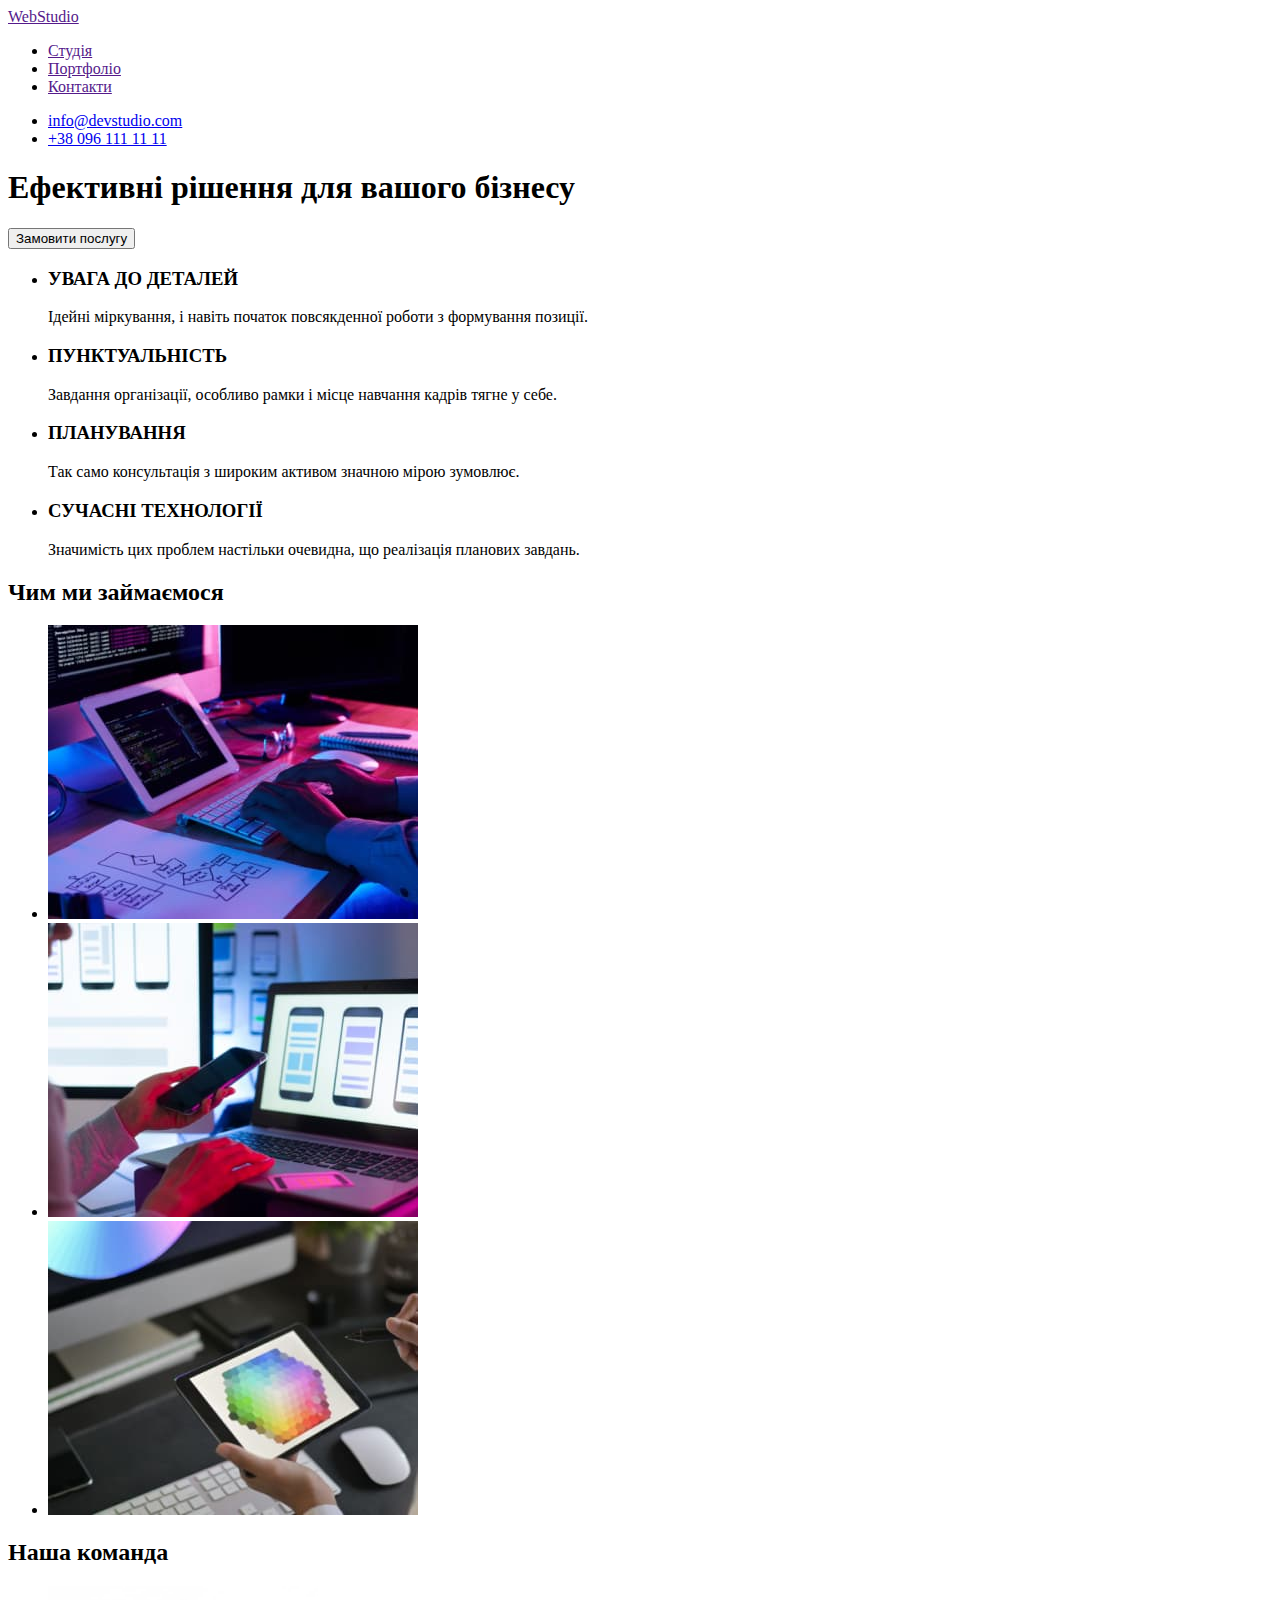
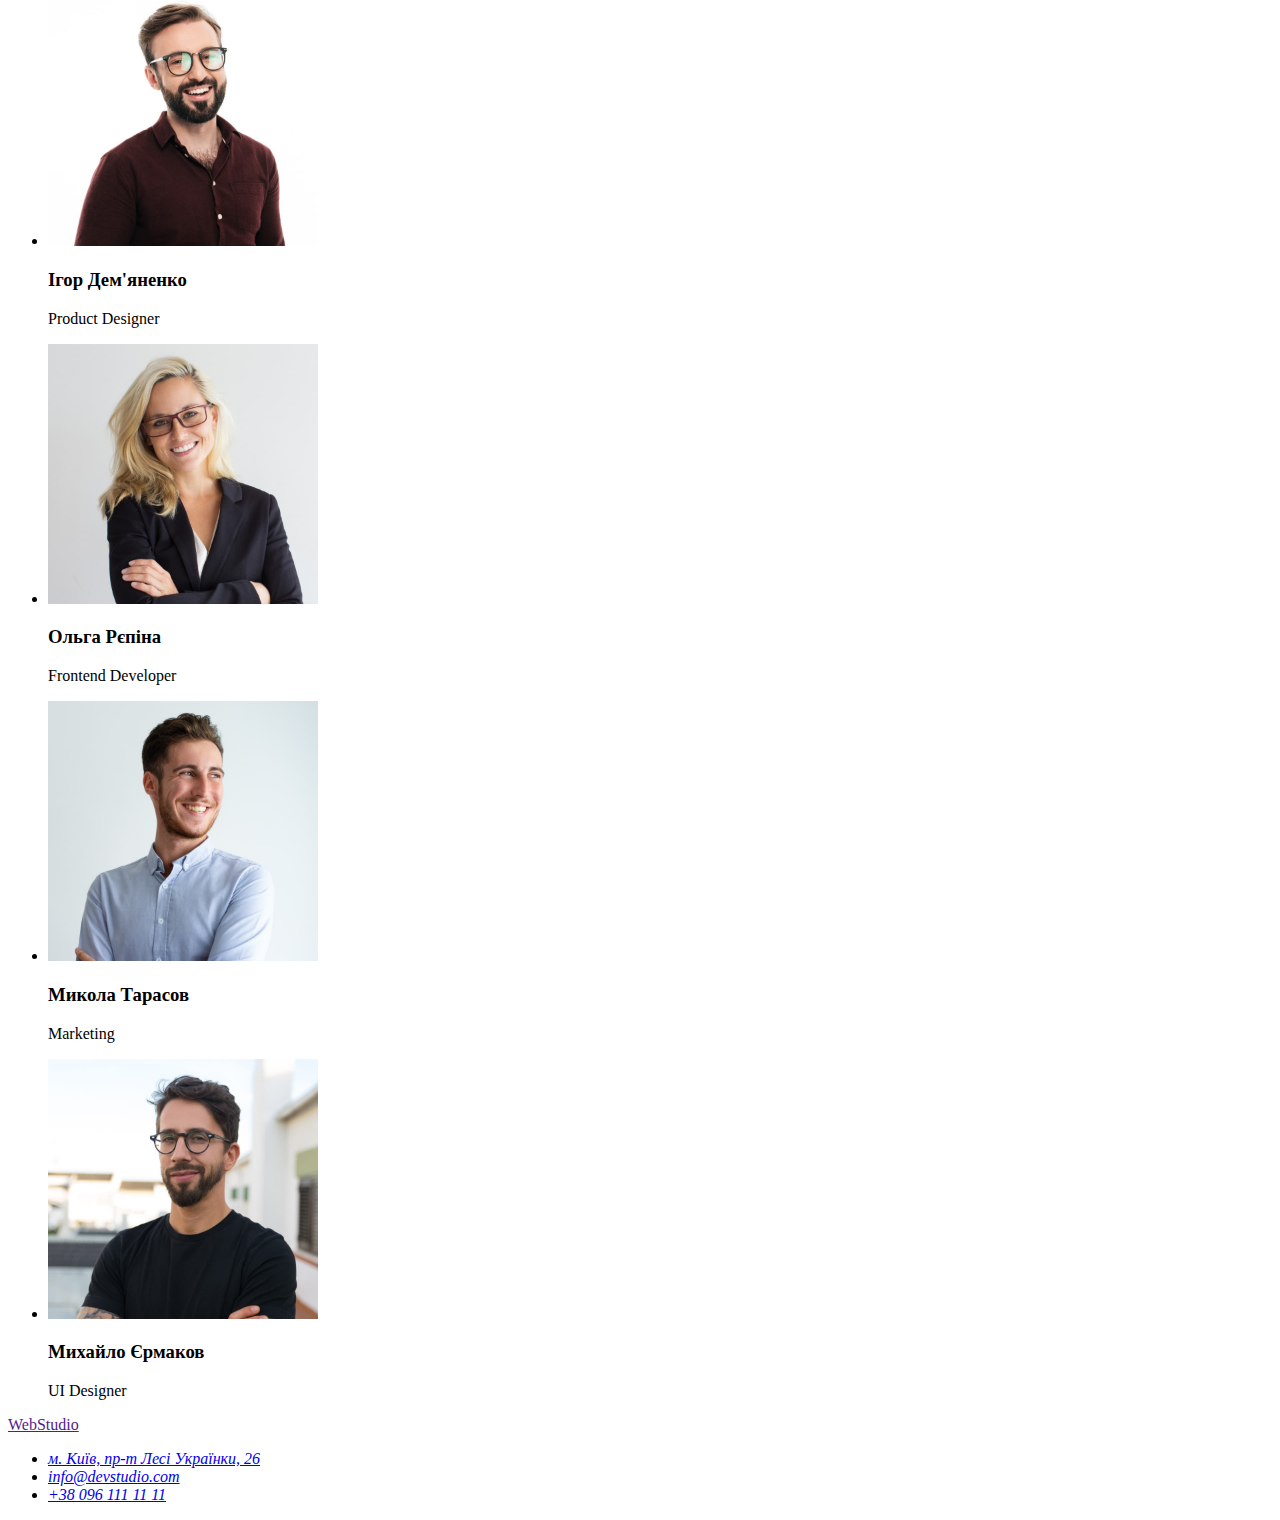
==== index.html @ 9a6a43b2 "Initial commit" ====
<!DOCTYPE html>
<html lang="uk">
<head>
    <meta charset="UTF-8">
    <meta http-equiv="X-UA-Compatible" content="IE=edge">
    <meta name="viewport" content="width=device-width, initial-scale=1.0">
    <title>WebStudio</title>
</head>
<body>
   <header>
    <nav>
      <a href="">WebStudio</a>
      <ul>
        <li><a href="">Студія</a></li>
        <li><a href="">Портфоліо</a></li>
        <li><a href="">Контакти</a></li>
      </ul>
    </nav>
     <ul>
   <li><a href="mailto:info@devstudio.com">info@devstudio.com</a></li>
     <li><a href="tel:+380961111111">+38 096 111 11 11</a></li>
    </ul>
    </header> 
   <main>
    <section>
        <h1>Ефективні рішення для вашого бізнесу</h1>
        <button type="button">Замовити послугу</button>

    </section>
    <section>
       <h2 hidden>Про нас</h2> 
     <ul>
       <li>
        <h3>УВАГА ДО ДЕТАЛЕЙ</h3>
       <p>Ідейні міркування, і навіть початок повсякденної роботи з формування позиції.</p>
        </li>
       <li>
        <h3>ПУНКТУАЛЬНІСТЬ</h3> 
        <p>Завдання організації, особливо рамки і місце навчання кадрів тягне у себе.</p>
       </li> 
       <li>
        <h3>ПЛАНУВАННЯ</h3>
       <p>Так само консультація з широким активом значною мірою зумовлює.</p> 
       </li>
       <li>
        <h3>СУЧАСНІ ТЕХНОЛОГІЇ</h3>
        <p>Значимість цих проблем настільки очевидна, що реалізація планових завдань.</p>
       </li>
    </ul>
    </section>
    <section>
        <h2>Чим ми займаємося</h2>
        <ul>
            <li>
                <img 
                src="./img/img1.jpg" 
                alt="сучасні технології" 
                width="370"
                height="294"
                />
            </li>
            <li>
                <img 
                src="./img/img2.jpg" 
                alt="сучасні технології" 
                width="370"
                height="294"
                />
            </li>
            <li>
                <img 
                src="./img/img3.jpg" 
                alt="сучасні технології" 
                width="370"
                height="294"
                />
            </li>
        </ul>
    </section>
    <section>
        <h2>Наша команда</h2>
        <ul>
            <li>
                <img src="./img/img-comanda1.jpg" alt="команда" width="270" height="260"/>
                <h3>Ігор Дем'яненко</h3>
                <p>Product Designer</p>
            </li>
            <li>
                <img src="./img/img-comanda2.jpg" alt="команда" width="270" height="260"/>
                <h3>Ольга Рєпіна</h3>
                <p>Frontend Developer</p>
            </li>
            <li>
                <img src="./img/img-comanda3.jpg" alt="команда" width="270" height="260"/>
                <h3>Микола Тарасов</h3>
                <p>Marketing</p>
            </li>
            <li>
                <img src="./img/img-comanda4.jpg" alt="команда" width="270" height="260"/>
                <h3>Михайло Єрмаков</h3>
                <p>UI Designer</p>
            </li>
        </ul>
    </section>
   </main>
   <footer>
<a href="" >WebStudio </a>
<address>
    <ul>
        <li><a href="https://goo.gl/maps/MSZhvLJR2UB92vPX7"
             target="_blank" 
             rel="noopener noreferrer nofollow"
             >м. Київ, пр-т Лесі Українки, 26</a>
        </li>
        <li><a href="mailto:info@devstudio.com">info@devstudio.com</a></li>
        <li><a href="tel:+380961111111">+38 096 111 11 11</a></li>
    </ul>
</address>
   </footer>
</body>
</html>
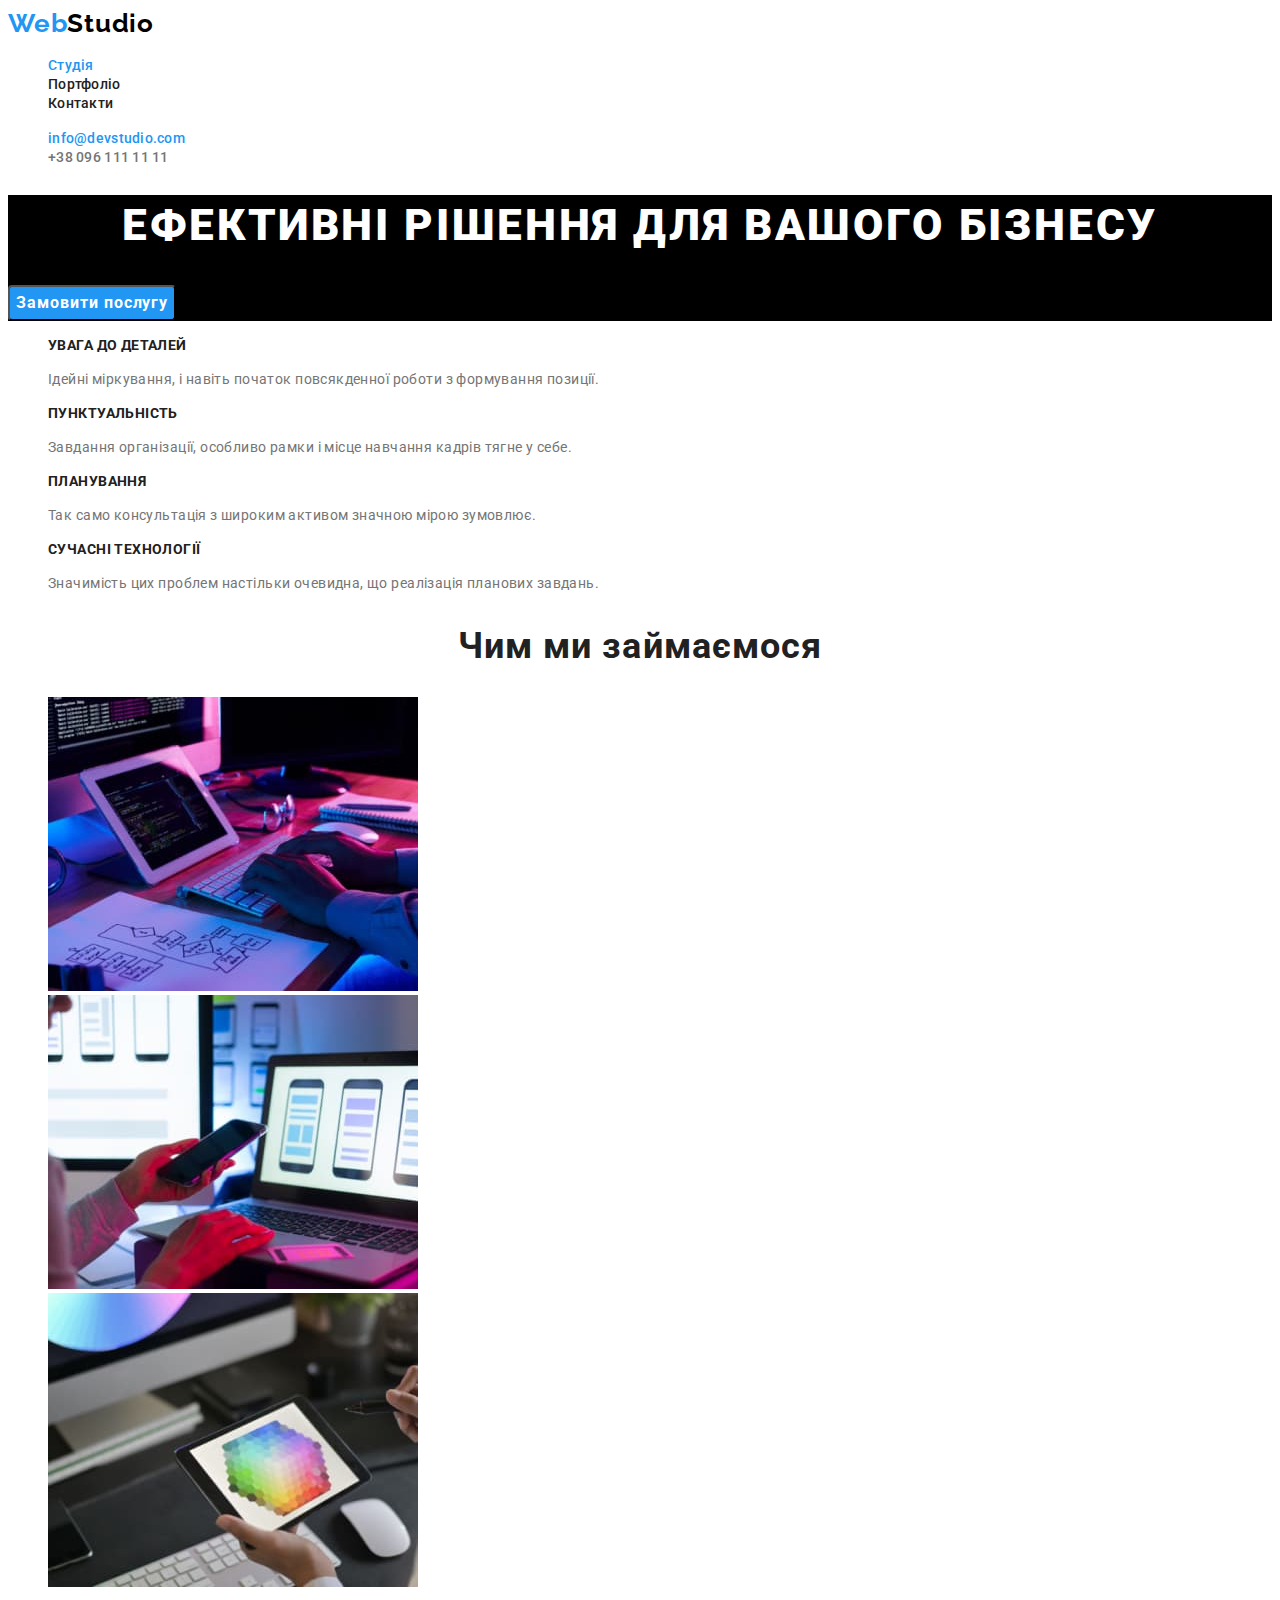
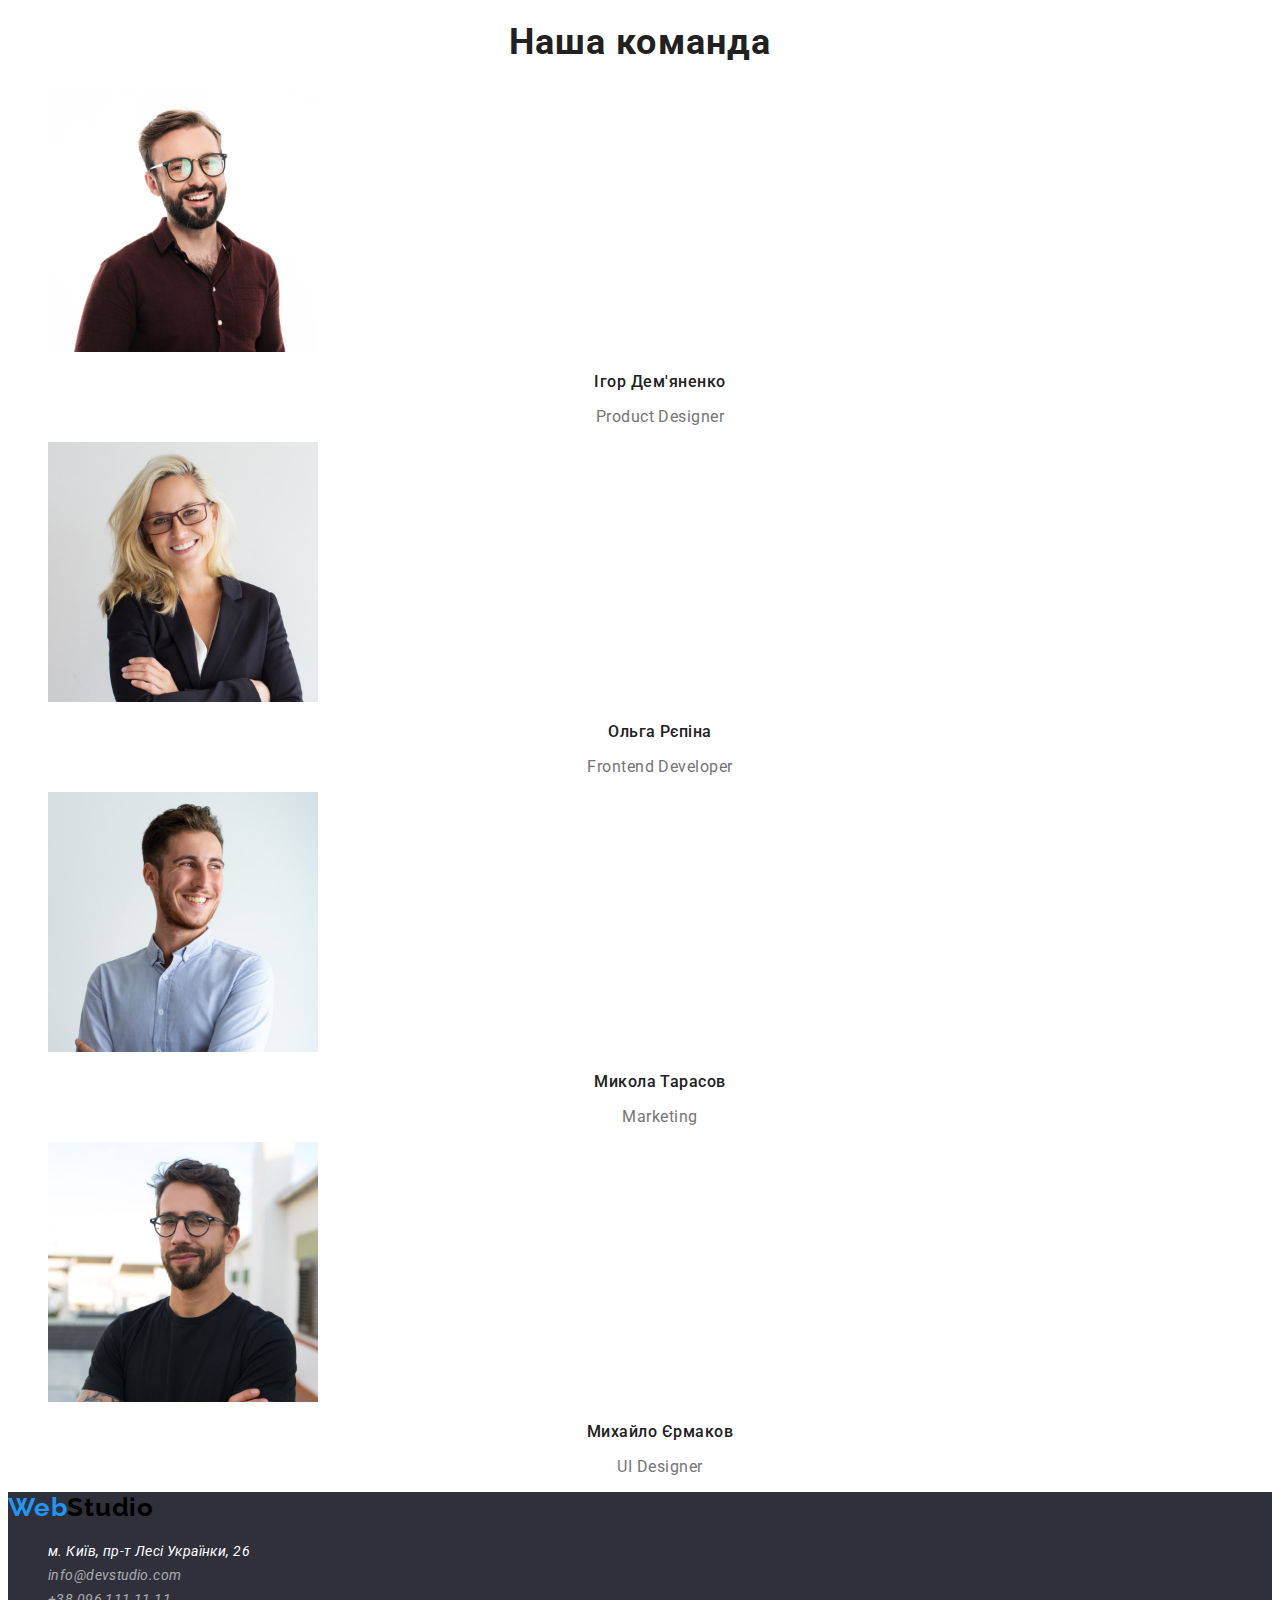
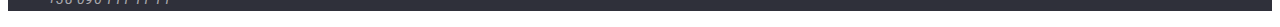
==== commit ab7ff8dd: "portfolio.html.finel" ====
--- a/index.html
+++ b/index.html
@@ -5,52 +5,58 @@
     <meta http-equiv="X-UA-Compatible" content="IE=edge">
     <meta name="viewport" content="width=device-width, initial-scale=1.0">
     <title>WebStudio</title>
+    <link rel="preconnect" href="https://fonts.googleapis.com">
+<link rel="preconnect" href="https://fonts.gstatic.com" crossorigin>
+<link href="https://fonts.googleapis.com/css2?family=Raleway:wght@700&family=Roboto:wght@400;500;700;900&display=swap" rel="stylesheet">
+<link rel="stylesheet" href="./css/styles.css">
 </head>
 <body>
-   <header>
-    <nav>
-      <a href="">WebStudio</a>
-      <ul>
-        <li><a href="">Студія</a></li>
-        <li><a href="">Портфоліо</a></li>
-        <li><a href="">Контакти</a></li>
+   <header class="header">
+    <nav >
+      <a class="logo link" href="">Web<span class="logo-header">Studio</span></a>
+      <ul class="link list">
+        <li  ><a href="" class="stydia link">Студія</a></li>
+        <li><a href="" class="sait link">Портфоліо</a></li>
+        <li ><a href="" class="sait link">Контакти</a></li>
       </ul>
     </nav>
-     <ul>
-   <li><a href="mailto:info@devstudio.com">info@devstudio.com</a></li>
-     <li><a href="tel:+380961111111">+38 096 111 11 11</a></li>
+     <ul class="list ">
+   <li><a href="mailto:info@devstudio.com" class="header-mail link">info@devstudio.com</a></li>
+     <li><a href="tel:+380961111111" class="header-tel link" >+38 096 111 11 11</a></li>
     </ul>
     </header> 
    <main>
-    <section>
-        <h1>Ефективні рішення для вашого бізнесу</h1>
-        <button type="button">Замовити послугу</button>
+    <!--hero-->
+    <section class="hero">
+        <h1 class="hero-title">Ефективні рішення для вашого бізнесу</h1>
+        <button type="button" class="hero-btn">Замовити послугу</button>
 
     </section>
     <section>
        <h2 hidden>Про нас</h2> 
-     <ul>
+     <ul class="list">
        <li>
-        <h3>УВАГА ДО ДЕТАЛЕЙ</h3>
-       <p>Ідейні міркування, і навіть початок повсякденної роботи з формування позиції.</p>
+        <h3 class="info">УВАГА ДО ДЕТАЛЕЙ</h3>
+       <p class="hero-info">Ідейні міркування, і навіть початок повсякденної роботи з формування позиції.</p>
         </li>
        <li>
-        <h3>ПУНКТУАЛЬНІСТЬ</h3> 
-        <p>Завдання організації, особливо рамки і місце навчання кадрів тягне у себе.</p>
+        <h3 class="info">ПУНКТУАЛЬНІСТЬ</h3> 
+        <p class="hero-info">Завдання організації, особливо рамки і місце навчання кадрів тягне у себе.</p>
        </li> 
        <li>
-        <h3>ПЛАНУВАННЯ</h3>
-       <p>Так само консультація з широким активом значною мірою зумовлює.</p> 
+        <h3 class="info">ПЛАНУВАННЯ</h3>
+       <p class="hero-info">Так само консультація з широким активом значною мірою зумовлює.</p> 
        </li>
        <li>
-        <h3>СУЧАСНІ ТЕХНОЛОГІЇ</h3>
-        <p>Значимість цих проблем настільки очевидна, що реалізація планових завдань.</p>
+        <h3 class="info">СУЧАСНІ ТЕХНОЛОГІЇ</h3>
+        <p class="hero-info">Значимість цих проблем настільки очевидна, що реалізація планових завдань.</p>
        </li>
     </ul>
     </section>
+    <!--about-->
     <section>
-        <h2>Чим ми займаємося</h2>
-        <ul>
+        <h2 class="about-doing">Чим ми займаємося</h2>
+        <ul class="list">
             <li>
                 <img 
                 src="./img/img1.jpg" 
@@ -77,43 +83,45 @@
             </li>
         </ul>
     </section>
+    <!--Compani-->
     <section>
-        <h2>Наша команда</h2>
-        <ul>
+        <h2 class="compani">Наша команда</h2>
+        <ul class="list">
             <li>
                 <img src="./img/img-comanda1.jpg" alt="команда" width="270" height="260"/>
-                <h3>Ігор Дем'яненко</h3>
-                <p>Product Designer</p>
+                <h3 class="people">Ігор Дем'яненко</h3>
+                <p class="profession">Product Designer</p>
             </li>
             <li>
                 <img src="./img/img-comanda2.jpg" alt="команда" width="270" height="260"/>
-                <h3>Ольга Рєпіна</h3>
-                <p>Frontend Developer</p>
+                <h3 class="people">Ольга Рєпіна</h3>
+                <p class="profession">Frontend Developer</p>
             </li>
             <li>
                 <img src="./img/img-comanda3.jpg" alt="команда" width="270" height="260"/>
-                <h3>Микола Тарасов</h3>
-                <p>Marketing</p>
+                <h3 class="people">Микола Тарасов</h3>
+                <p class="profession">Marketing</p>
             </li>
             <li>
                 <img src="./img/img-comanda4.jpg" alt="команда" width="270" height="260"/>
-                <h3>Михайло Єрмаков</h3>
-                <p>UI Designer</p>
+                <h3 class="people">Михайло Єрмаков</h3>
+                <p class="profession" >UI Designer</p>
             </li>
         </ul>
     </section>
    </main>
-   <footer>
-<a href="" >WebStudio </a>
+   <!--Footer-->
+   <footer class="footer" >
+    <a class="logo list link" href="">Web<span class="logo-header">Studio</span></a>
 <address>
-    <ul>
-        <li><a href="https://goo.gl/maps/MSZhvLJR2UB92vPX7"
+    <ul class="list ">
+        <li><a href="https://goo.gl/maps/MSZhvLJR2UB92vPX7" class="link maps"
              target="_blank" 
              rel="noopener noreferrer nofollow"
              >м. Київ, пр-т Лесі Українки, 26</a>
         </li>
-        <li><a href="mailto:info@devstudio.com">info@devstudio.com</a></li>
-        <li><a href="tel:+380961111111">+38 096 111 11 11</a></li>
+        <li><a href="mailto:info@devstudio.com" class="link mailto">info@devstudio.com</a></li>
+        <li><a href="tel:+380961111111" class="link tel">+38 096 111 11 11</a></li>
     </ul>
 </address>
    </footer>
--- a/css/styles.css
+++ b/css/styles.css
@@ -0,0 +1,222 @@
+
+
+body{
+    font-family: "Roboto",Verdana, sans-serif;
+}
+
+.list{
+    list-style: none;
+}
+.link{
+    text-decoration: none;
+}
+/*------------ HEADER----------*/
+.header{
+    background: #FFFFFF;
+}
+.logo{
+    font-family: 'Raleway';
+font-style: normal;
+font-weight: 700;
+font-size: 26px;
+line-height: calc(31/26);
+
+
+letter-spacing: 0.03em;
+
+color: #2196F3;
+}
+.logo-header{
+    color: #000000;
+}
+.stydia{
+    font-weight: 500;
+font-size: 14px;
+line-height:calc(16/14);
+letter-spacing: 0.02em;
+
+color: #2196F3;
+}
+.sait{
+    font-weight: 500;
+font-size: 14px;
+line-height: calc(16/14);
+letter-spacing: 0.02em;
+
+color: #212121;
+}
+.link:hover, .link:focus{
+  color: #2196F3; 
+}
+.header-mail{
+    font-weight: 500;
+font-size: 14px;
+line-height: 16px;
+letter-spacing: 0.02em;
+
+color: #2196F3;
+
+}
+
+
+.header-tel{
+    font-weight: 500;
+font-size: 14px;
+line-height: calc(16/14);
+letter-spacing: 0.02em;
+
+color: #757575;
+}
+
+
+/*----hero----*/
+.hero-btn{
+    font-family: inherit;
+
+font-weight: 700;
+font-size: 16px;
+line-height: calc(30/16);
+cursor: pointer;
+/* identical to box height, or 188% */
+
+display: flex;
+align-items: center;
+text-align: center;
+letter-spacing: 0.06em;
+
+color: #FFFFFF;
+background-color: #2196F3;
+border-radius: 4px;
+}
+
+.hero{
+    background-color: black;
+}
+.hero-title{
+    font-weight: 900;
+font-size: 44px;
+line-height: calc(60/44);
+
+
+text-align: center;
+letter-spacing: 0.06em;
+text-transform: uppercase;
+
+color: #FFFFFF;
+}
+
+.info{
+    font-weight: 700;
+font-size: 14px;
+line-height: calc(16/14);
+letter-spacing: 0.03em;
+text-transform: uppercase;
+
+color: #212121;
+}
+.hero-info{
+    font-weight: 400;
+font-size: 14px;
+line-height: calc(24/14);
+letter-spacing: 0.03em;
+
+color: #757575;
+}
+/*--about--*/
+.about-doing{
+    font-weight: 700;
+font-size: 36px;
+line-height: calc(42/36);
+text-align: center;
+letter-spacing: 0.03em;
+
+color: #212121;
+}
+/*--Compani--*/
+.compani{
+    font-weight: 700;
+font-size: 36px;
+line-height: calc(42/36);
+text-align: center;
+letter-spacing: 0.03em;
+
+color: #212121;
+}
+.people{
+    font-weight: 500;
+font-size: 16px;
+line-height: calc(19/16);
+text-align: center;
+letter-spacing: 0.03em;
+
+color: #212121;
+}
+.profession{
+    font-weight: 400;
+font-size: 16px;
+line-height: calc(19/16);
+text-align: center;
+letter-spacing: 0.03em;
+
+color: #757575;
+}
+
+/*--Footer--*/
+.footer{
+    background: #2F303A;
+}
+.maps{
+    font-weight: 400;
+font-size: 14px;
+line-height: calc(24/14);
+letter-spacing: 0.03em;
+color: #FFFFFF;
+}
+.mailto{
+    font-weight: 400;
+font-size: 14px;
+line-height: calc(24/14);
+letter-spacing: 0.03em;
+color: rgba(255, 255, 255, 0.6);
+}
+.tel{
+    font-weight: 400;
+font-size: 14px;
+line-height: calc(24/14);
+letter-spacing: 0.03em;
+color: rgba(255, 255, 255, 0.6);
+}
+/*--button--*/
+.btn-portfolio{
+    font-weight: 500;
+    font-size: 16px;
+    line-height: calc(26/16);
+    
+    
+    
+    letter-spacing: 0.03em;
+    
+    color: #FFFFFF;
+}
+.btn-portfolios{
+    font-weight: 500;
+font-size: 16px;
+line-height: calc(26/16);
+letter-spacing: 0.03em;
+color: #212121;
+}
+/*--Foto--*/
+.veb{
+    font-weight: 700;
+font-size: 18px;
+line-height: calc(36/18);
+letter-spacing: 0.06em;
+color: #212121;
+}
+.progect{
+    font-weight: 400;
+font-size: 16px;
+line-height: calc(30/16);
+letter-spacing: 0.03em;
+color: #757575;
+}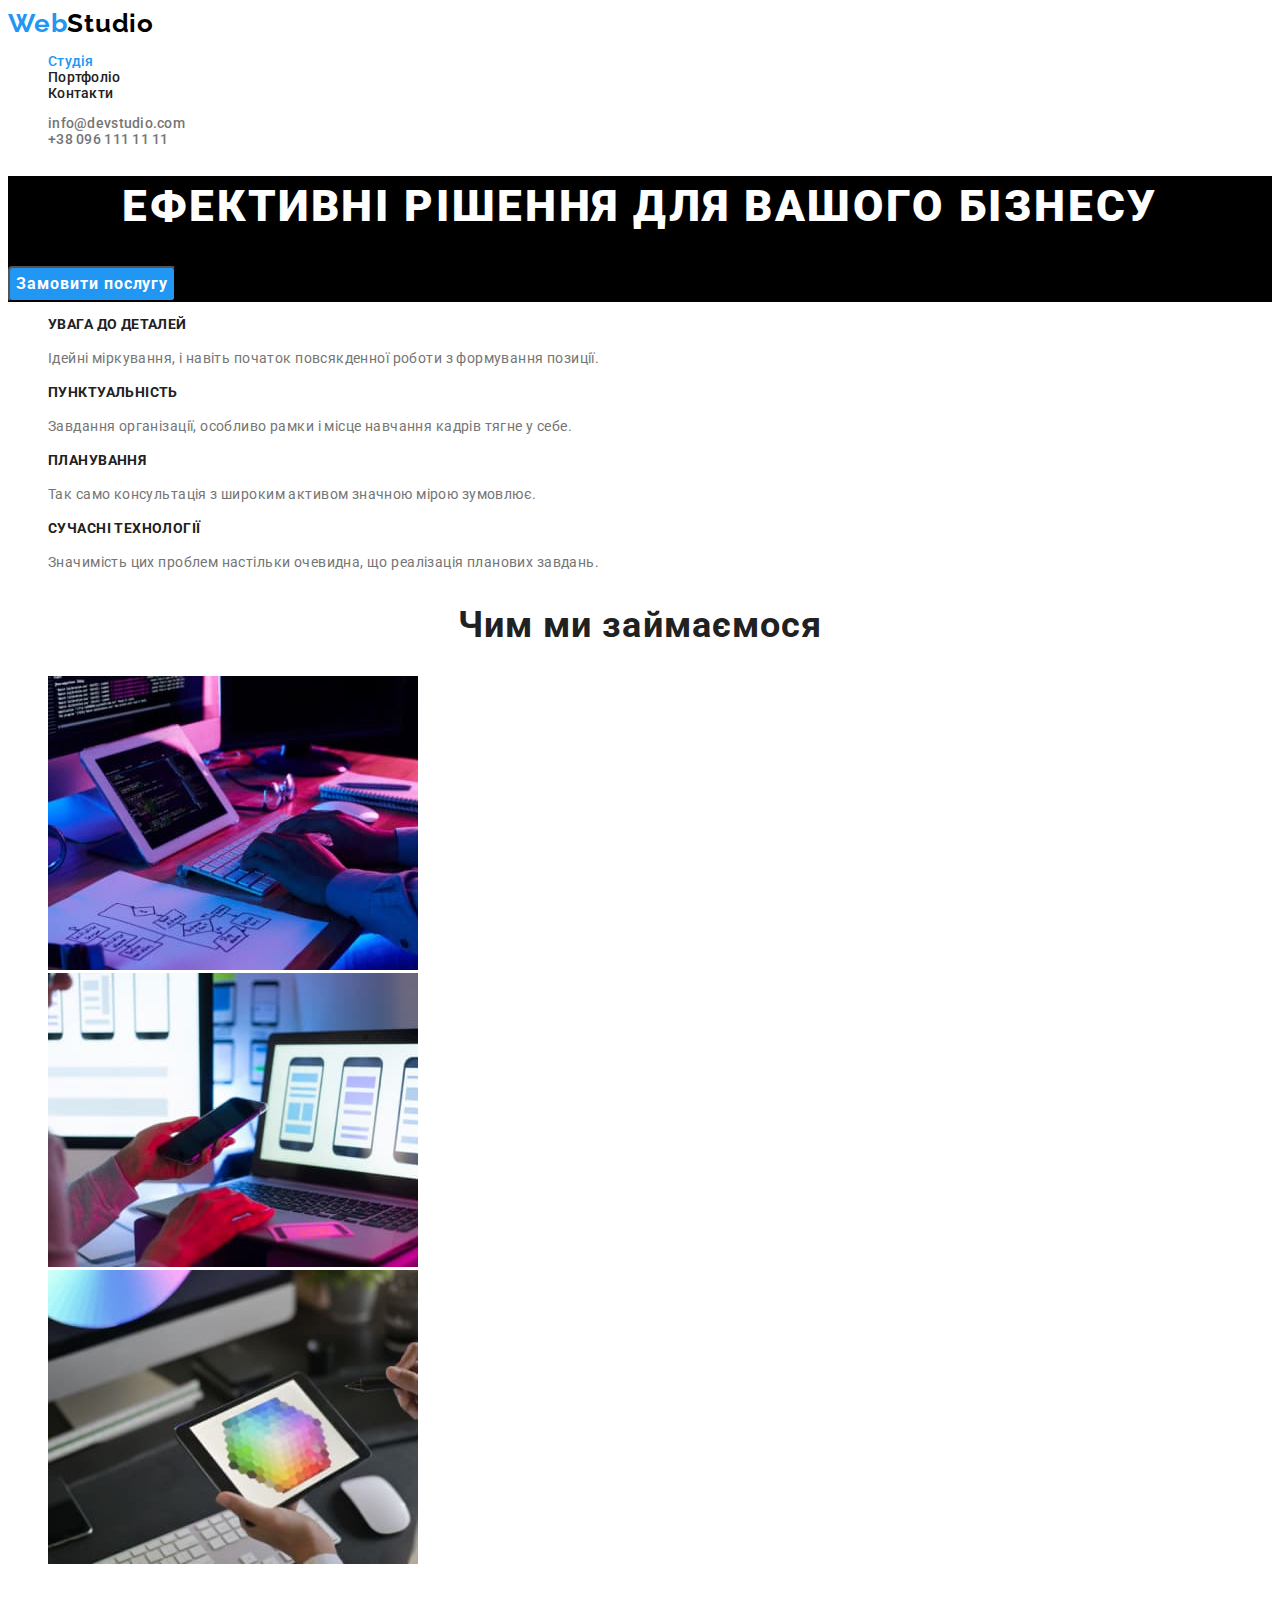
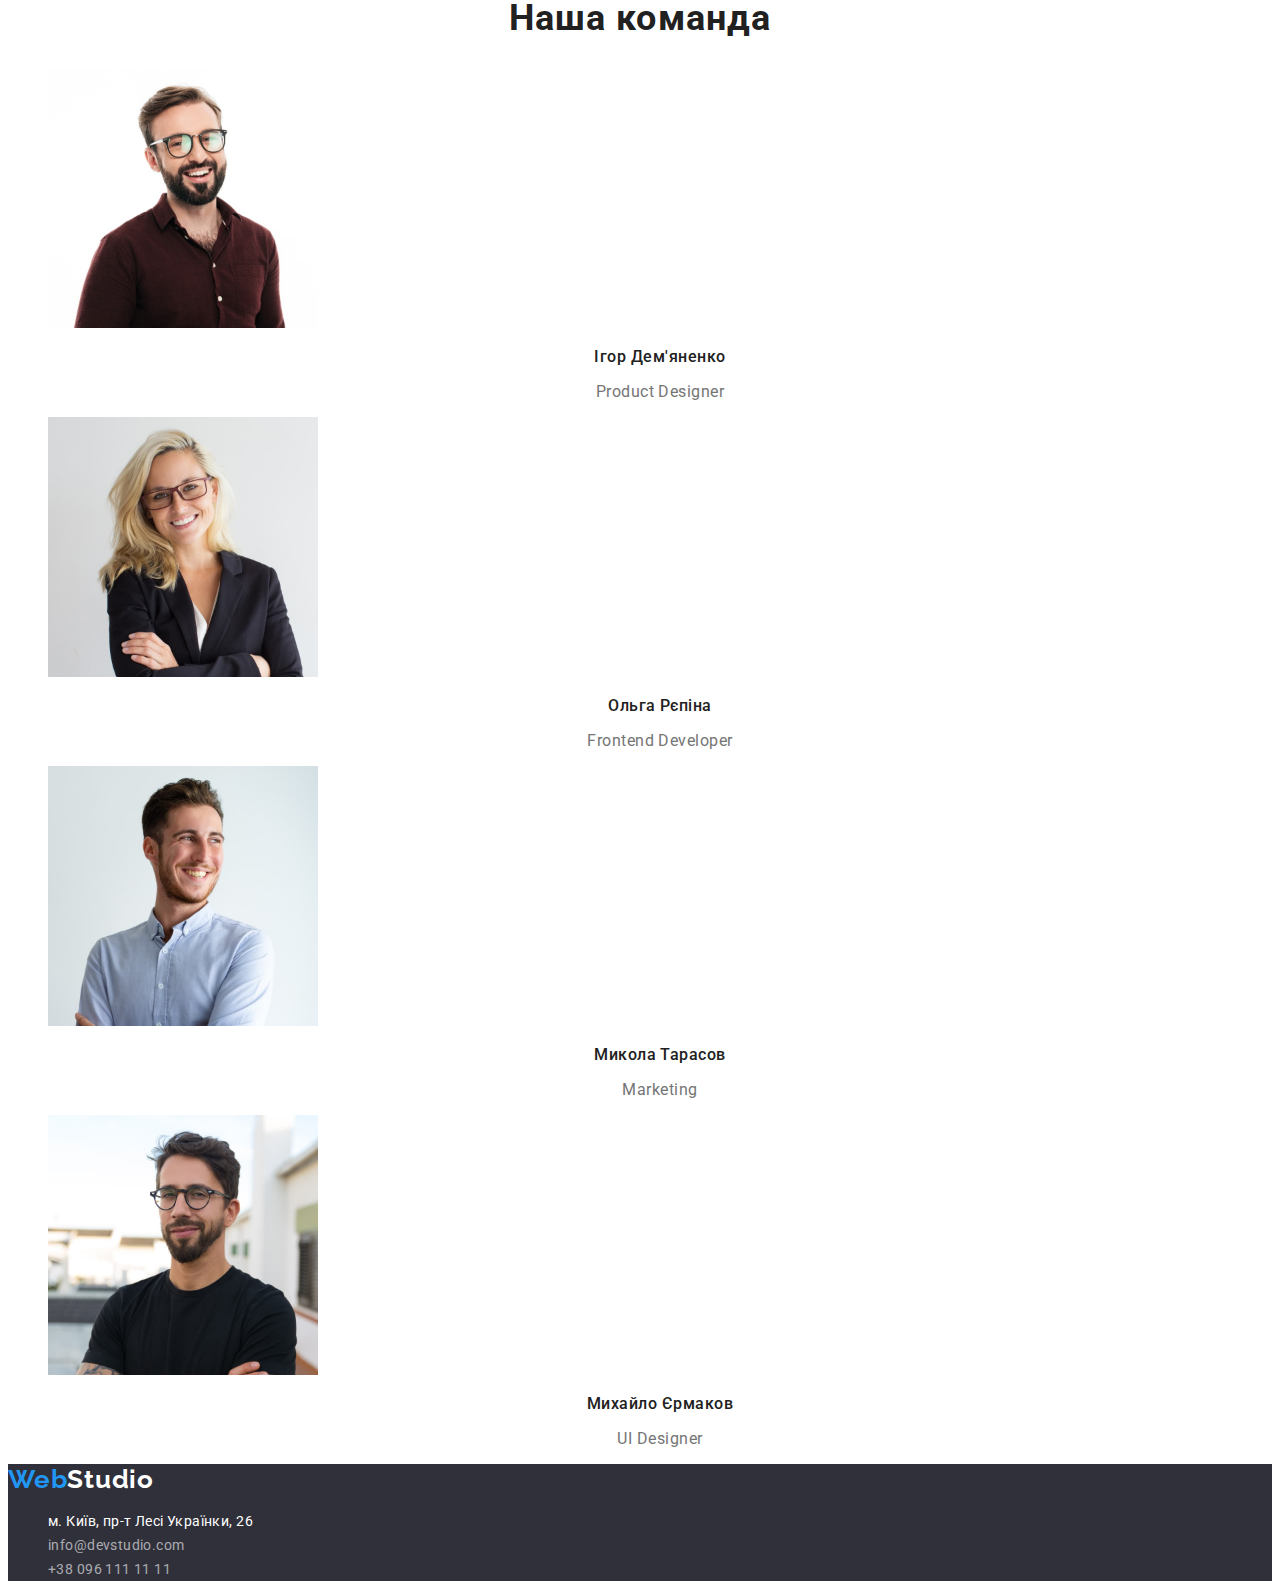
==== commit 372dde3e: "bug fix" ====
--- a/index.html
+++ b/index.html
@@ -15,8 +15,8 @@
     <nav >
       <a class="logo link" href="">Web<span class="logo-header">Studio</span></a>
       <ul class="link list">
-        <li  ><a href="" class="stydia link">Студія</a></li>
-        <li><a href="" class="sait link">Портфоліо</a></li>
+        <li  ><a href="index.html" class="stydia link">Студія</a></li>
+        <li><a href="portfolio.html" class="sait link">Портфоліо</a></li>
         <li ><a href="" class="sait link">Контакти</a></li>
       </ul>
     </nav>
@@ -112,7 +112,7 @@
    </main>
    <!--Footer-->
    <footer class="footer" >
-    <a class="logo list link" href="">Web<span class="logo-header">Studio</span></a>
+    <a class="logo list link" href="">Web<span class="logo-footer">Studio</span></a>
 <address>
     <ul class="list ">
         <li><a href="https://goo.gl/maps/MSZhvLJR2UB92vPX7" class="link maps"
--- a/css/styles.css
+++ b/css/styles.css
@@ -1,7 +1,17 @@
-
+:root{
+ --white:#FFFFFF;   
+ --black:#000000;   
+ --light-black :#212121;
+ --brand-color-blue:#2196F3;
+ --gray:#757575;
+ --footer-white:rgba(255, 255, 255, 0.6);
+}
 
 body{
     font-family: "Roboto",Verdana, sans-serif;
+    font-size: 14px;
+    letter-spacing: 0.03em;
+
 }
 
 .list{
@@ -12,7 +22,7 @@
 }
 /*------------ HEADER----------*/
 .header{
-    background: #FFFFFF;
+    background: var(--white);
 }
 .logo{
     font-family: 'Raleway';
@@ -24,18 +34,19 @@
 
 letter-spacing: 0.03em;
 
-color: #2196F3;
+color: var(--brand-color-blue);
 }
 .logo-header{
-    color: #000000;
-}
+    color: var(--black);
+}
+
 .stydia{
     font-weight: 500;
 font-size: 14px;
 line-height:calc(16/14);
 letter-spacing: 0.02em;
 
-color: #2196F3;
+color: var(--brand-color-blue);
 }
 .sait{
     font-weight: 500;
@@ -43,18 +54,18 @@
 line-height: calc(16/14);
 letter-spacing: 0.02em;
 
-color: #212121;
+color: var(--light-black);
 }
 .link:hover, .link:focus{
-  color: #2196F3; 
+  color: var(--brand-color-blue); 
 }
 .header-mail{
-    font-weight: 500;
+font-weight: 500;
 font-size: 14px;
 line-height: 16px;
 letter-spacing: 0.02em;
 
-color: #2196F3;
+color: var(--gray);
 
 }
 
@@ -65,7 +76,7 @@
 line-height: calc(16/14);
 letter-spacing: 0.02em;
 
-color: #757575;
+color: var(--gray);
 }
 
 
@@ -84,13 +95,13 @@
 text-align: center;
 letter-spacing: 0.06em;
 
-color: #FFFFFF;
-background-color: #2196F3;
+color: var(--white);
+background-color: var(--brand-color-blue);
 border-radius: 4px;
 }
 
 .hero{
-    background-color: black;
+    background-color: var(--black);
 }
 .hero-title{
     font-weight: 900;
@@ -102,7 +113,7 @@
 letter-spacing: 0.06em;
 text-transform: uppercase;
 
-color: #FFFFFF;
+color: var(--white);
 }
 
 .info{
@@ -112,7 +123,7 @@
 letter-spacing: 0.03em;
 text-transform: uppercase;
 
-color: #212121;
+color: var(--light-black);
 }
 .hero-info{
     font-weight: 400;
@@ -120,7 +131,7 @@
 line-height: calc(24/14);
 letter-spacing: 0.03em;
 
-color: #757575;
+color: var(--gray);
 }
 /*--about--*/
 .about-doing{
@@ -130,7 +141,7 @@
 text-align: center;
 letter-spacing: 0.03em;
 
-color: #212121;
+color: var(--light-black);
 }
 /*--Compani--*/
 .compani{
@@ -140,7 +151,7 @@
 text-align: center;
 letter-spacing: 0.03em;
 
-color: #212121;
+color: var(--light-black);
 }
 .people{
     font-weight: 500;
@@ -149,7 +160,7 @@
 text-align: center;
 letter-spacing: 0.03em;
 
-color: #212121;
+color: var(--light-black);
 }
 .profession{
     font-weight: 400;
@@ -158,7 +169,7 @@
 text-align: center;
 letter-spacing: 0.03em;
 
-color: #757575;
+color: var(--gray);
 }
 
 /*--Footer--*/
@@ -166,44 +177,49 @@
     background: #2F303A;
 }
 .maps{
-    font-weight: 400;
-font-size: 14px;
-line-height: calc(24/14);
-letter-spacing: 0.03em;
-color: #FFFFFF;
+    font-style: normal;
+    font-weight: 400;
+font-size: 14px;
+line-height: calc(24/14);
+letter-spacing: 0.03em;
+color:var(--white);
 }
 .mailto{
-    font-weight: 400;
-font-size: 14px;
-line-height: calc(24/14);
-letter-spacing: 0.03em;
-color: rgba(255, 255, 255, 0.6);
+    font-style: normal;
+
+    font-weight: 400;
+font-size: 14px;
+line-height: calc(24/14);
+letter-spacing: 0.03em;
+color: var(--footer-white);
 }
 .tel{
-    font-weight: 400;
-font-size: 14px;
-line-height: calc(24/14);
-letter-spacing: 0.03em;
-color: rgba(255, 255, 255, 0.6);
+    font-style: normal;
+
+    font-weight: 400;
+font-size: 14px;
+line-height: calc(24/14);
+letter-spacing: 0.03em;
+color: var(--footer-white);
 }
 /*--button--*/
-.btn-portfolio{
+.btn-portfolios:hover{
     font-weight: 500;
     font-size: 16px;
     line-height: calc(26/16);
     
-    
-    
     letter-spacing: 0.03em;
     
-    color: #FFFFFF;
+    color: var(--white);
+    background-color: var(--brand-color-blue);
+
 }
 .btn-portfolios{
     font-weight: 500;
 font-size: 16px;
 line-height: calc(26/16);
 letter-spacing: 0.03em;
-color: #212121;
+color: var(--light-black);
 }
 /*--Foto--*/
 .veb{
@@ -211,12 +227,15 @@
 font-size: 18px;
 line-height: calc(36/18);
 letter-spacing: 0.06em;
-color: #212121;
+color: var(--light-black);
 }
 .progect{
     font-weight: 400;
 font-size: 16px;
 line-height: calc(30/16);
 letter-spacing: 0.03em;
-color: #757575;
+color:var(--gray);
+}
+.logo-footer{
+    color: var(--white);
 }